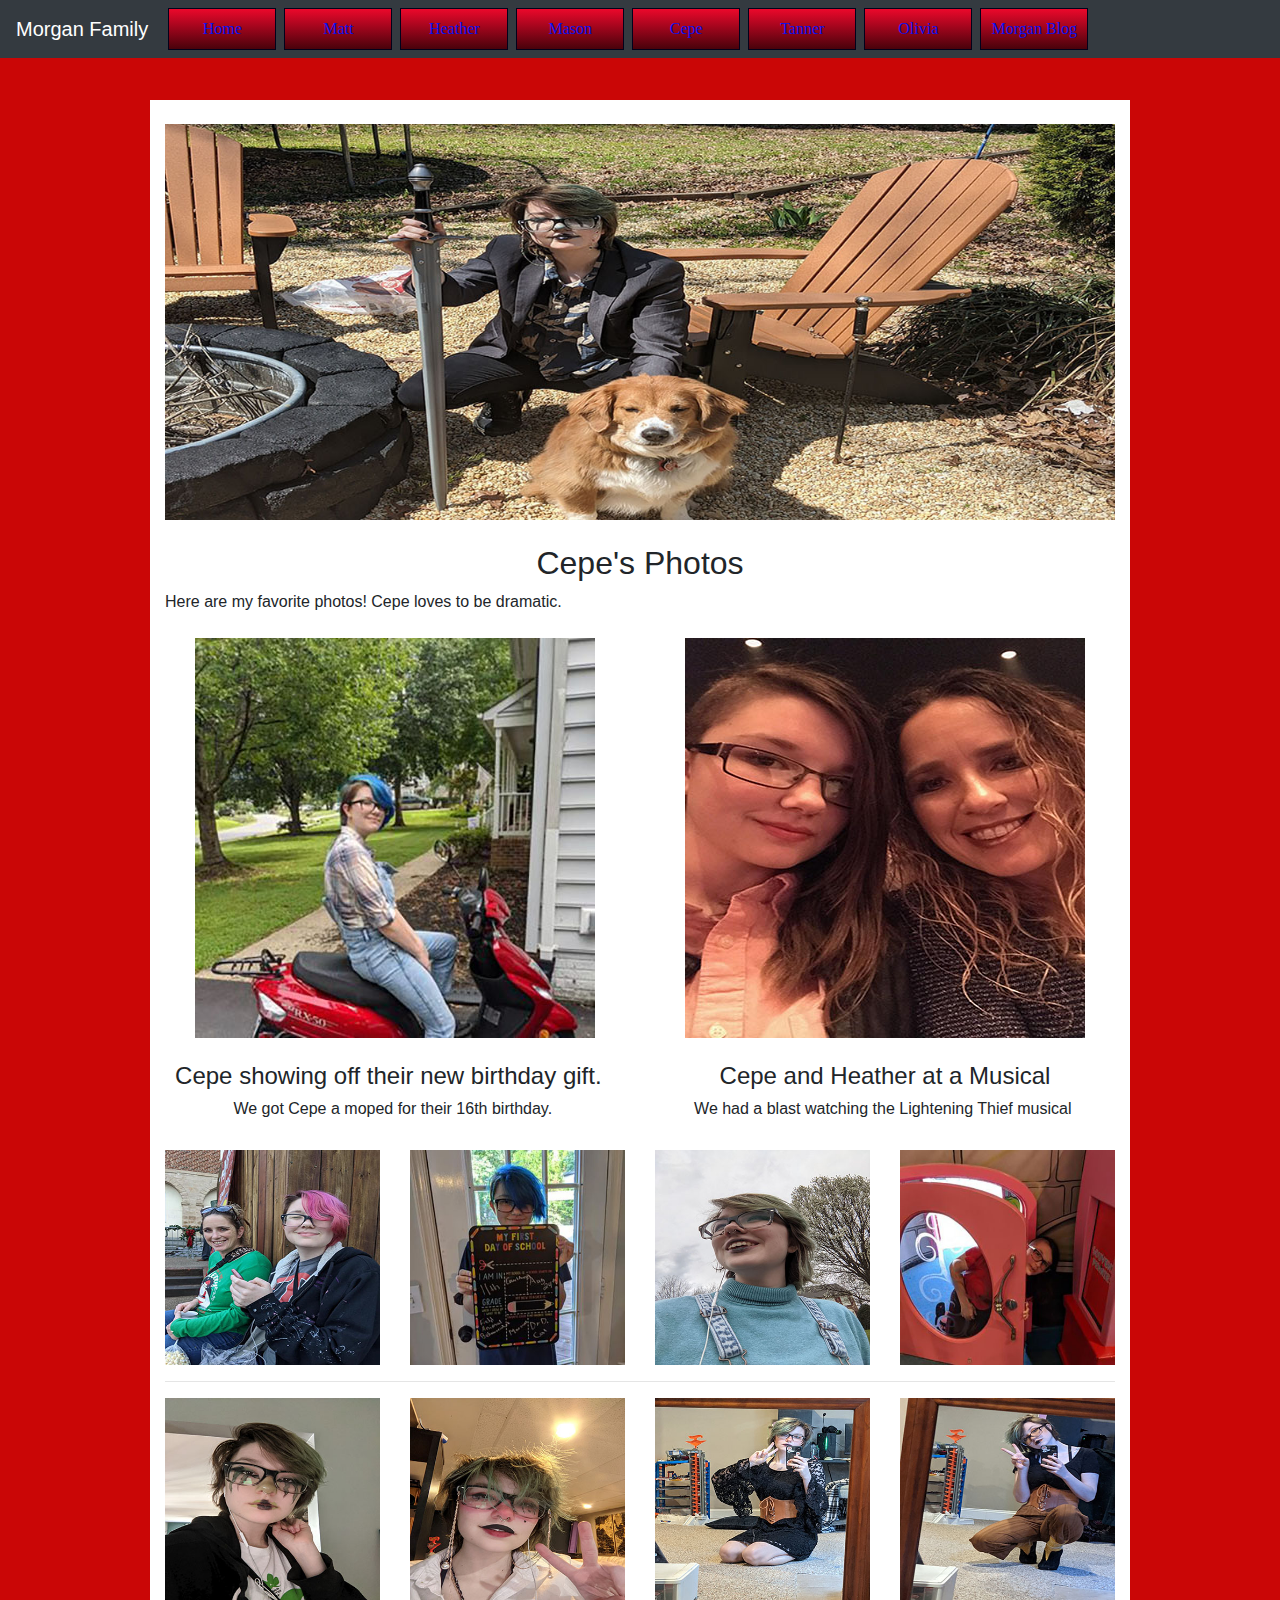
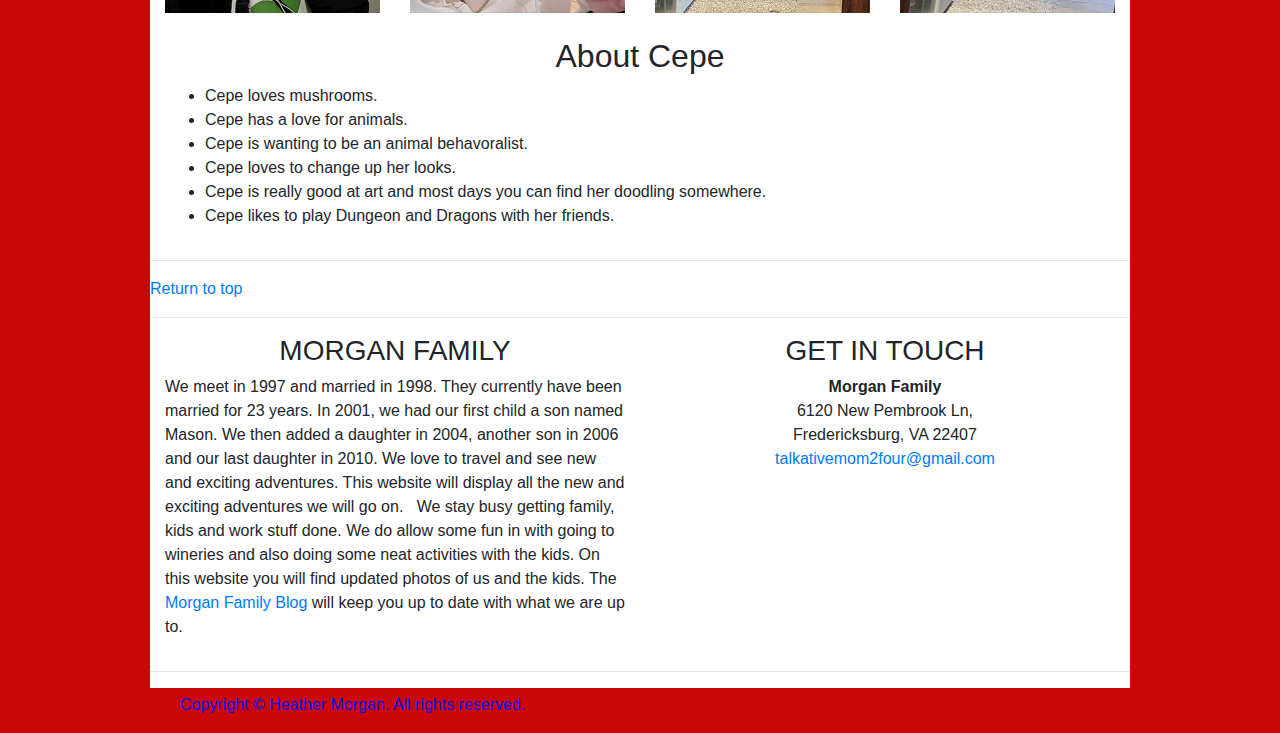
==== Cepe.html @ 1346449b "first commit" ====
<!DOCTYPE html>
<html lang="en"><!-- InstanceBegin template="/Templates/morganfamily-temp.dwt" codeOutsideHTMLIsLocked="false" -->
  <head>
  <meta charset="utf-8">
  <meta http-equiv="X-UA-Compatible" content="IE=edge">
  <meta name="viewport" content="width=device-width, initial-scale=1">
  <!-- InstanceBeginEditable name="doctitle" -->
  <title>Morgan Family</title>
  <!-- InstanceEndEditable -->
  <!-- Bootstrap -->
  <link href="bootstrap-4.4.1.css" rel="stylesheet">
  <link href="favoritestyles1.com.css" rel="stylesheet" type="text/css">
  <!-- InstanceParam name="MainCarousel" type="boolean" value="true" -->
  <!-- InstanceBeginEditable name="head" -->
  <meta name="description" content="Morgan Family-Cepes Page">
  <!-- InstanceEndEditable -->
  
  </head> 
  <body>
  <nav class="navbar navbar-expand-lg navbar-dark bg-dark fixed-top"><a class="navbar-brand" href="index.com">Morgan Family</a>
    <button class="navbar-toggler" type="button" data-toggle="collapse" data-target="#navbarSupportedContent" aria-controls="navbarSupportedContent" aria-expanded="false" aria-label="Toggle navigation"> <span class="navbar-toggler-icon"></span> </button>
    <div class="collapse navbar-collapse" id="navbarSupportedContent">
      <ul class="navbar-nav mr-auto">
        <li class="nav-item"> <a class="nav-link" href="index.com">Home</a> </li>
        <li class="nav-item"> <a class="nav-link" href="matt.html">Matt</a> </li>
        <li class="nav-item"> <a class="nav-link" href="heather.html">Heather</a></li>
	    <li class="nav-item"><a href="Mason.html" class="nav-link">Mason</a></li>
        <li class="nav-item"><a href="Cepe.html" class="nav-link">Cepe</a></li>
	    <li class="nav-item"><a href="Tanner.html" class="nav-link">Tanner</a></li>
	    <li class="nav-item"><a href="Olivia.html" class="nav-link">Olivia</a></li>
      <li class="nav-item"><a href="Morgan-blog.html" class="nav-link">Morgan Blog</a></li></ul>
    </div>
  </nav>
<header class="row"></header>
<section><!-- InstanceBeginEditable name="MainContent" -->
  <div class="wrapper">
    <div class="container">
      <div class="row">
        <div class="col-12 text-center">
          <img src="images/cepe12.jpg" width="1300" height="500" class="img-fluid mt-4 mb-4"/>
           <h2>Cepe's Photos</h2>
           <p class="mb-4 center">Here are my favorite photos! Cepe loves to be dramatic.</p>
        </div>
      </div>
      <div class="row">
        <div class="col-md-6 col-12 text-center"> <img class="img-fluid" src="images/cepe2.jpg" alt="">
          <h4 class="mt-4">Cepe showing off their new birthday gift.&nbsp;&nbsp;</h4>
          <h6 class="mb-4">We got Cepe a moped for their 16th birthday.&nbsp;</h6>
        </div>
        <div class="col-md-6 col-12 text-center mt-md-0 mt-2"> <img class="img-fluid" src="images/cepe10.jpg" alt="">
          <h4 class="mt-4">Cepe and Heather at a Musical</h4>
          <h6>We had a blast watching the Lightening Thief musical&nbsp;</h6>
        </div>
      </div>
      <div class="row mt-2">
        <div class="col-md-3 col-6"><img class="img-fluid float-right" src="images/cepe.jpg" alt=""></div>
        <div class="col-md-3 col-6"><img class="img-fluid float-left" src="images/cepe3.jpg" alt=""></div>
        <div class="col-md-3 col-6 mt-md-0 mt-1"><img class="img-fluid float-right" src="images/cepe5.jpg" alt=""></div>
        <div class="col-md-3 col-6 mt-md-0 mt-1"><img class="img-fluid float-left" src="images/cepe4.jpg" alt=""></div>
      </div>
      <hr>
      <div class="row">
        <div class="col-md-3 col-6"><img class="img-fluid float-right" src="images/cepe8.jpg" alt=""></div>
        <div class="col-md-3 col-6"><img class="img-fluid float-left" src="images/cepe9.jpg" alt=""></div>
        <div class="col-md-3 col-6 mt-md-0 mt-1"><img class="img-fluid float-right" src="images/cepe7.jpg" alt=""></div>
        <div class="col-md-3 col-6 mt-md-0 mt-1"><img class="img-fluid float-left" src="images/cepe6.jpg" alt=""></div>
      </div>
    </div>
    <div class="container">
      <h2 class="text-center mt-4">About Cepe</h2>
      <div class="row">
        <div class="col-lg-12">
          <ul>
            <li>Cepe loves mushrooms.</li>
            <li>Cepe has a love for animals.</li>
            <li>Cepe is wanting to be an animal behavoralist.</li>
            <li>Cepe loves to change up her looks.</li>
            <li>Cepe is really good at art and most days you can find her doodling somewhere.</li>
            <li>Cepe likes to play Dungeon and Dragons with her friends.</li>
          </ul>
        </div>
      </div>
    </div>
  </div>
<!-- InstanceEndEditable --></section>
    <hr>
    <p>
      <section class="center" id=".text-center"><a href="#top">Return to top </a> </section>
    </p>
    <hr>
    <div class="section">
      <div class="container">
        <div class="row">
          <div class="col-md-6 col-12">
            <h3 class="text-center">MORGAN FAMILY</h3>
            <p>We meet in 1997 and married in 1998. They currently have been married for 23 years. In 2001, we had our first child a son named Mason. We then added a daughter in 2004, another son in 2006 and our last daughter in 2010. We love to travel and see new and exciting adventures. This website will display all the new and exciting adventures we will go on.   We stay busy getting family, kids and work stuff done. We do allow some fun in with going to wineries and also doing some neat activities with the kids. On this website you will find updated photos of us and the kids. The <a href="Morgan-blog.html">Morgan Family Blog</a> will keep you up to date with what we are up to.</p>
          </div>
          <div class="col-md-6 col-12">
            <h3 class="text-center">GET IN TOUCH</h3>
            <address class="text-center">
            <strong>Morgan Family</strong><br>
            6120 New Pembrook Ln,<br>
			Fredericksburg, VA 22407<br>
			<a href="mailto:talkativemom2four@gmail.com">talkativemom2four@gmail.com </a>
            </address>
</div>
        </div>
      </div>
    </div>
    <hr>
    <footer>
      <div class="container">
        <div class="row">
          <div class="col-12">
            <p class="col-lg-12">Copyright © Heather Morgan. All rights reserved.</p>
          </div>
        </div>
      </div>
    </footer>
    <!-- jQuery (necessary for Bootstrap's JavaScript plugins) -->
    <script src="jquery-3.4.1.min.js"></script>
    <!-- Include all compiled plugins (below), or include individual files as needed -->
    <script src="popper.min.js"></script>
    <script src="bootstrap-4.4.1.js"></script>
  </body>
<!-- InstanceEnd --></html>
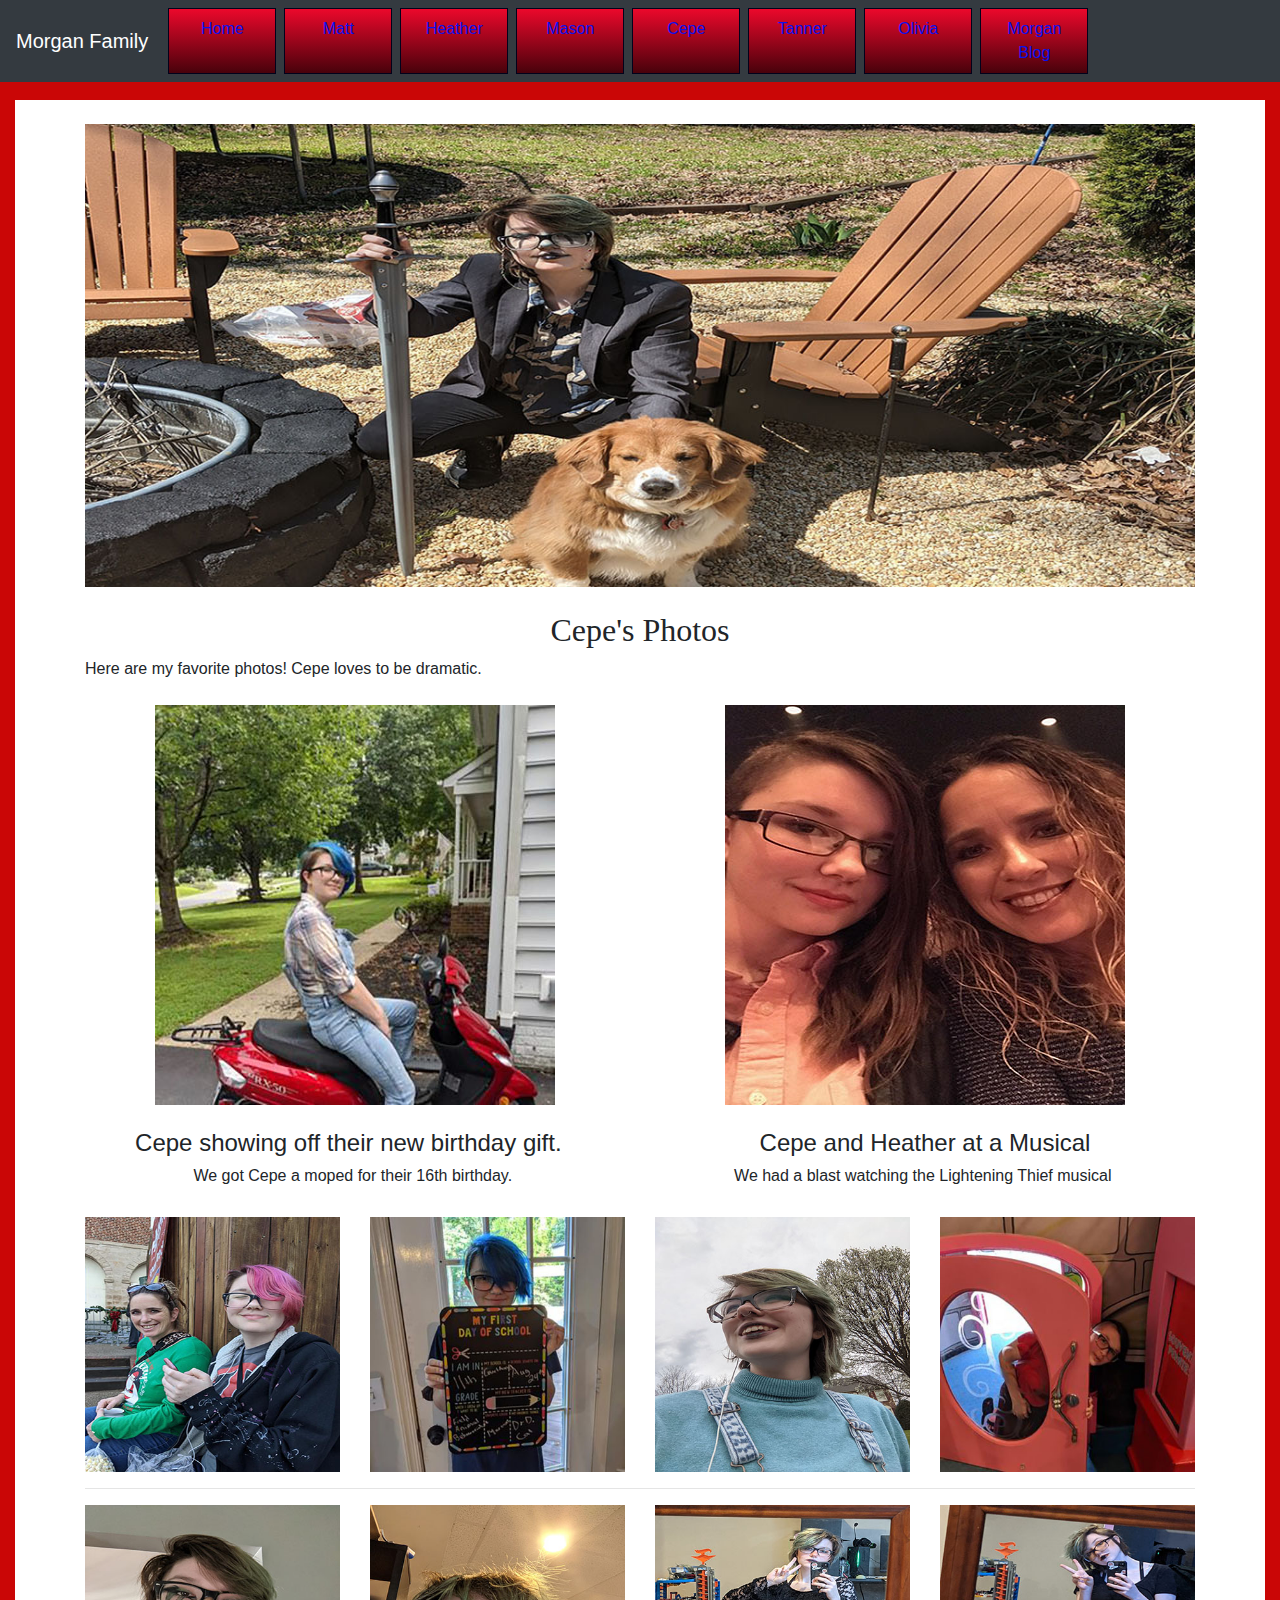
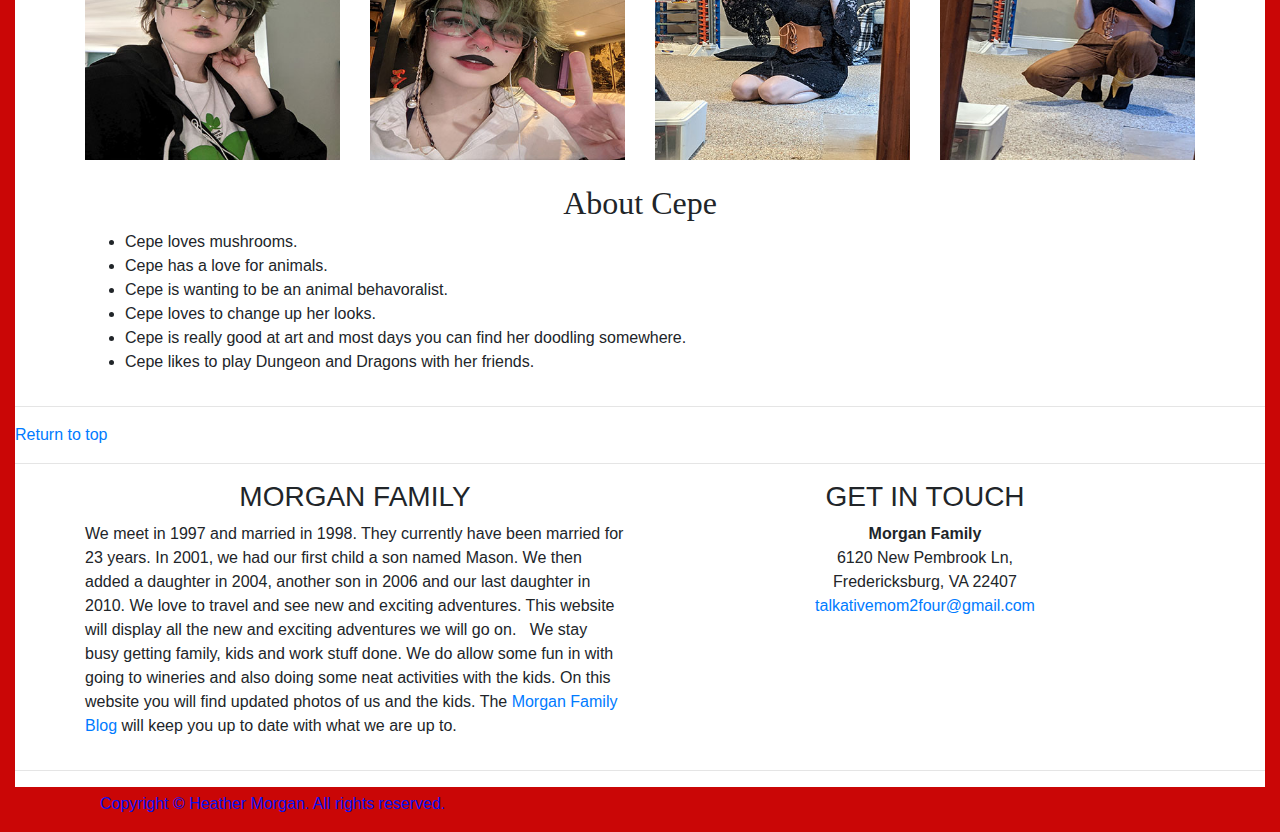
==== commit a184b308: "Update Cepe.html" ====
--- a/Cepe.html
+++ b/Cepe.html
@@ -21,7 +21,7 @@
     <button class="navbar-toggler" type="button" data-toggle="collapse" data-target="#navbarSupportedContent" aria-controls="navbarSupportedContent" aria-expanded="false" aria-label="Toggle navigation"> <span class="navbar-toggler-icon"></span> </button>
     <div class="collapse navbar-collapse" id="navbarSupportedContent">
       <ul class="navbar-nav mr-auto">
-        <li class="nav-item"> <a class="nav-link" href="index.com">Home</a> </li>
+        <li class="nav-item"> <a class="nav-link" href="index.html">Home</a> </li>
         <li class="nav-item"> <a class="nav-link" href="matt.html">Matt</a> </li>
         <li class="nav-item"> <a class="nav-link" href="heather.html">Heather</a></li>
 	    <li class="nav-item"><a href="Mason.html" class="nav-link">Mason</a></li>
@@ -123,4 +123,4 @@
     <script src="popper.min.js"></script>
     <script src="bootstrap-4.4.1.js"></script>
   </body>
-<!-- InstanceEnd --></html>+<!-- InstanceEnd --></html>
